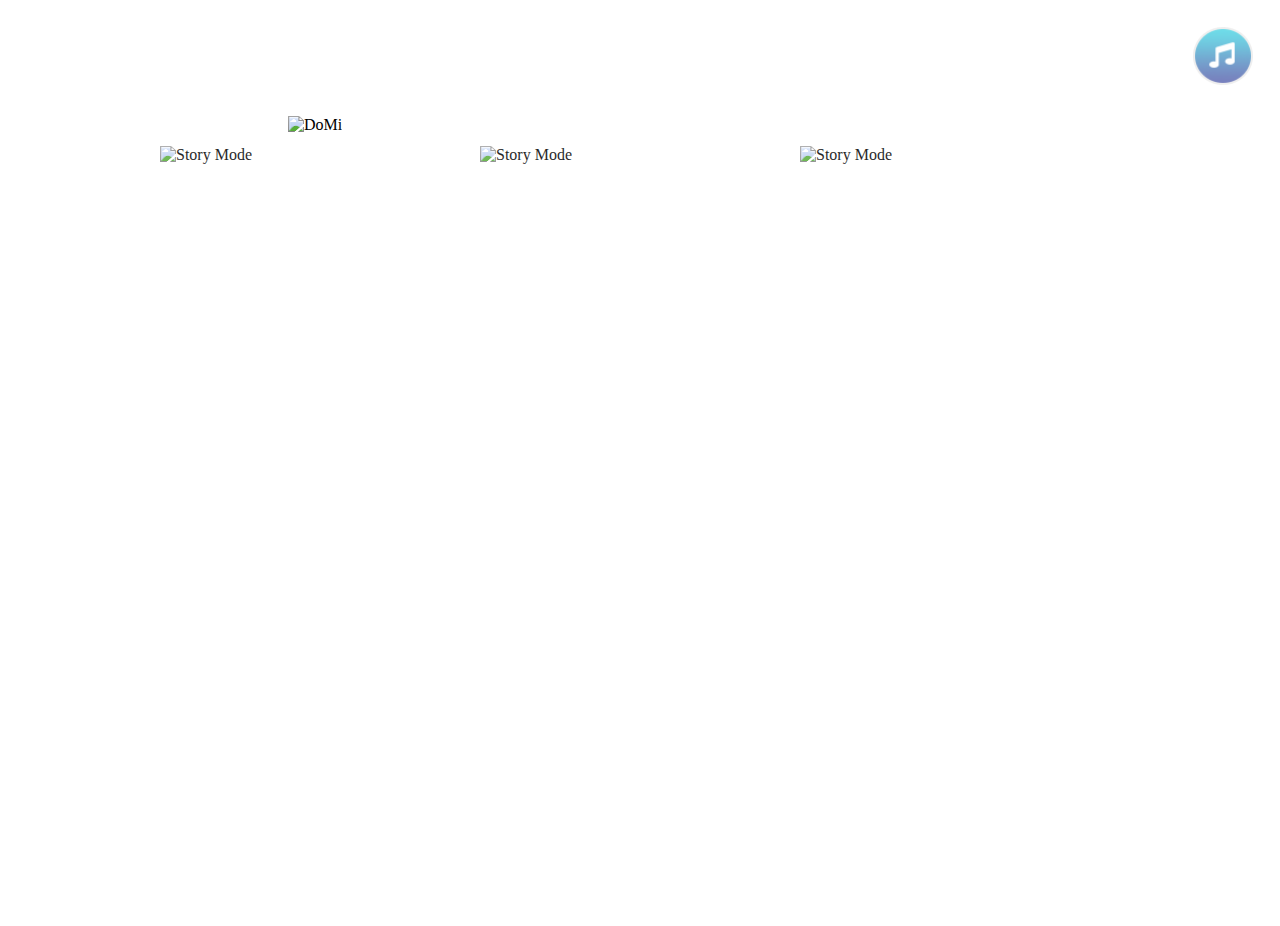
==== Main Menu/index.html @ a6f4d301 "Update icons" ====
<!DOCTYPE html>
<html>
    
    <head>
        <meta charset="utf-8">
        <title>Domi</title>
        <link rel="stylesheet" href="main.css">
    </head>
    <body>
   <div id="header">
 
   <img id="BGmusic" alt="toggle background music" src="toggle-on.png" />
   </div>
        
   <div id="title">
   <img alt="DoMi" src="Title.png" width="100%" />
   </div>
        
    <div id="modes">
    <div id="story">
    <img class="button" alt="Story Mode" src="button1.png"  width="100%" />
    </div>
    <div id="free" >
     <img class="button" alt="Story Mode" src="button2.png" width="100%" />
    </div>
    <div id="playlist" >
     <img class="button" alt="Story Mode" src="button3.png" width="100%" />
    </div>
    </div>
    </body>
---- Main Menu/main.css ----
* {
    padding: 0;
    margin: 0;
  
   
}

html {
    height: 100%;
    font-size: 100%;
}

body {
    height: 100%;
    background-color: none;
    background-image: url("DoMi_HoMi.jpg");
    background-repeat: no-repeat;
    background-size: cover;
    background-position: center;
    overflow: hidden;
}

#header {
    margin-top: 2%;
    margin-left: 2%;
    margin-right: 2%;
    height: 10%;
}

#BGmusic {
    cursor:pointer;
    float: right;
    width: 5%;
    opacity: 0.85
}

#BGmusic:hover {
    opacity: 1;
}

#title { 
    width: 55%;
    margin-top: 0;
    margin-left: auto;
    margin-right: auto;
    margin-bottom: 1%;
    
}


#story {
    margin-left: 12.5%;
}

#playlist {
    margin-right: 12.5%;
}

#story, #free, #playlist {
    float: left;
    height: 0;
    width: 25%;
    padding-bottom: 25%;
}

.button {
opacity: .85;
}

.button:hover {
  cursor:pointer;
    opacity: 1;  
}
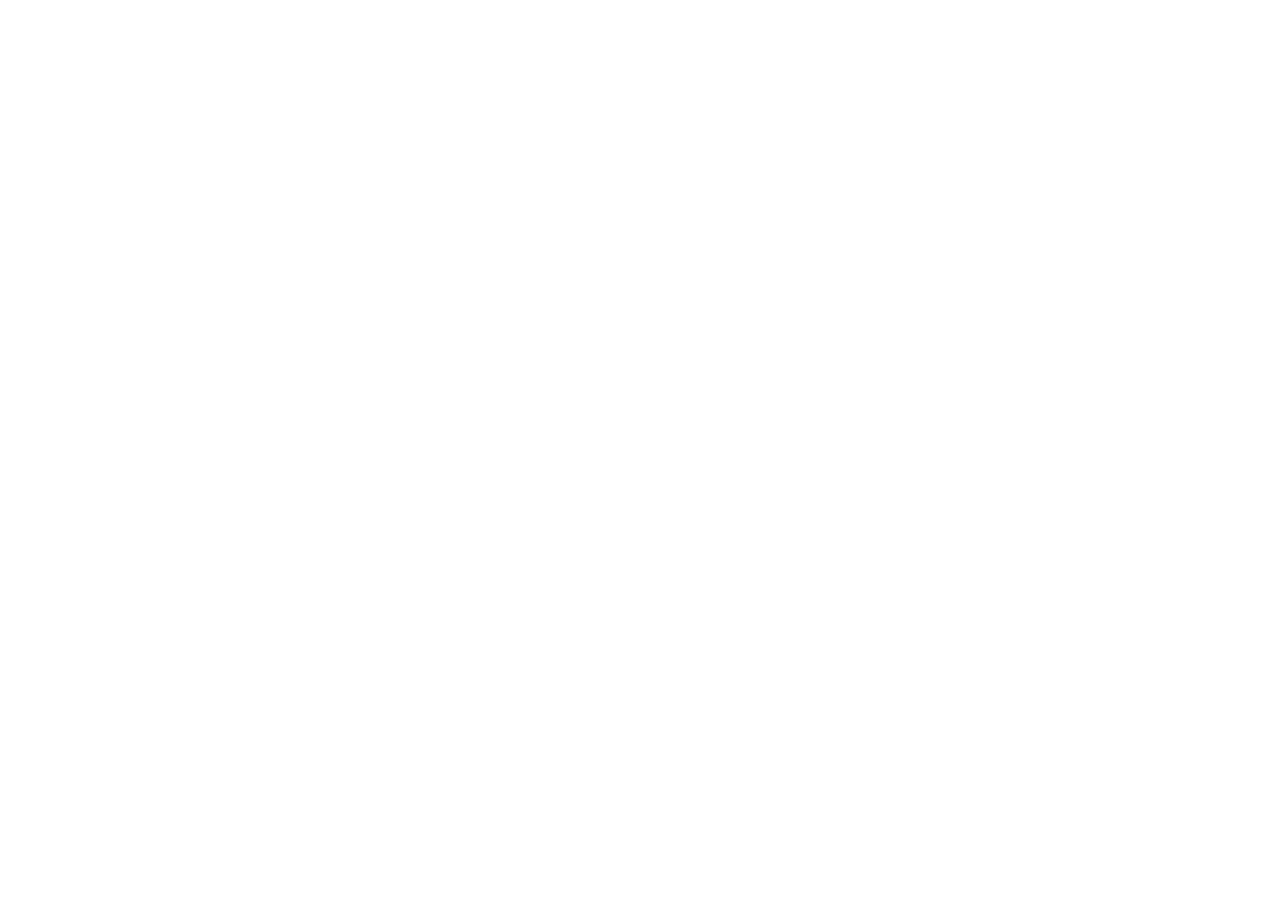
==== commit 9a3223bb: "Merge branch 'master' of https://github.com/asherbig/Ed-Tech-Game" ====
--- a/Main Menu/index.html
+++ b/Main Menu/index.html
@@ -1,30 +1,42 @@
 <!DOCTYPE html>
 <html>
+<head>
+    <script src="lib/phaser-2.js"></script>
+     <script src="js/main-menu.js"></script>
+     <script src="js/free-play.js"></script>
+    <script src='assets/slick-ui-master/dist/slick-ui.min.js'></script>
+    <script src='assets/slick-ui-master/src/Element/Slider.js'></script>
+    <style>
+        body {
+            padding: 0;
+            margin: 0;
+       
+        }
+        #canvas {
+            margin-left: auto;
+            margin-right: auto;
+            width: 1366px;
+            height: 768px;
+        }
+    </style>
+</head>
+<body>
+<div id="canvas">
+
+</div>
+    <script type="text/javascript">
     
-    <head>
-        <meta charset="utf-8">
-        <title>Domi</title>
-        <link rel="stylesheet" href="main.css">
-    </head>
-    <body>
-   <div id="header">
+   
  
-   <img id="BGmusic" alt="toggle background music" src="toggle-on.png" />
-   </div>
+
+    var game = new Phaser.Game(1366, 768, Phaser.AUTO, 'canvas');
         
-   <div id="title">
-   <img alt="DoMi" src="Title.png" width="100%" />
-   </div>
-        
-    <div id="modes">
-    <div id="story">
-    <img class="button" alt="Story Mode" src="button1.png"  width="100%" />
-    </div>
-    <div id="free" >
-     <img class="button" alt="Story Mode" src="button2.png" width="100%" />
-    </div>
-    <div id="playlist" >
-     <img class="button" alt="Story Mode" src="button3.png" width="100%" />
-    </div>
-    </div>
-    </body>+     game.state.add('mainMenu', DoMi.mainMenu);
+      game.state.add('freePlay', DoMi.freePlay);
+     game.state.start('mainMenu')
+
+
+    </script>
+
+</body>
+</html>